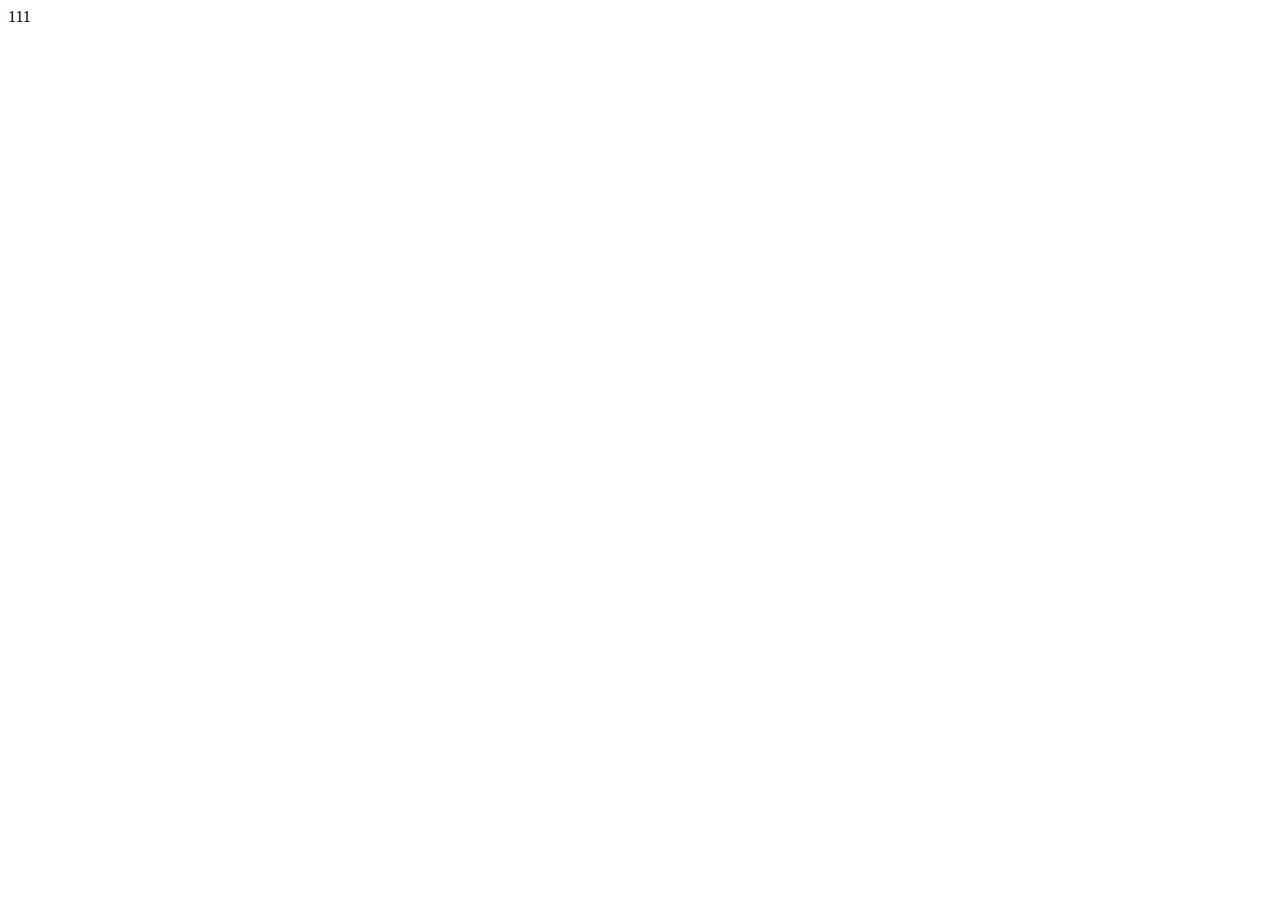
==== public/back/index.html @ 57903941 "自己的back、front文件夹建立" ====
<!DOCTYPE html>
<html lang="en">
<head>
    <meta charset="UTF-8">
    <meta name="viewport" content="width=device-width, initial-scale=1.0">
    <meta http-equiv="X-UA-Compatible" content="ie=edge">
    <title>Document</title>
</head>
<body>
    111
</body>
</html>
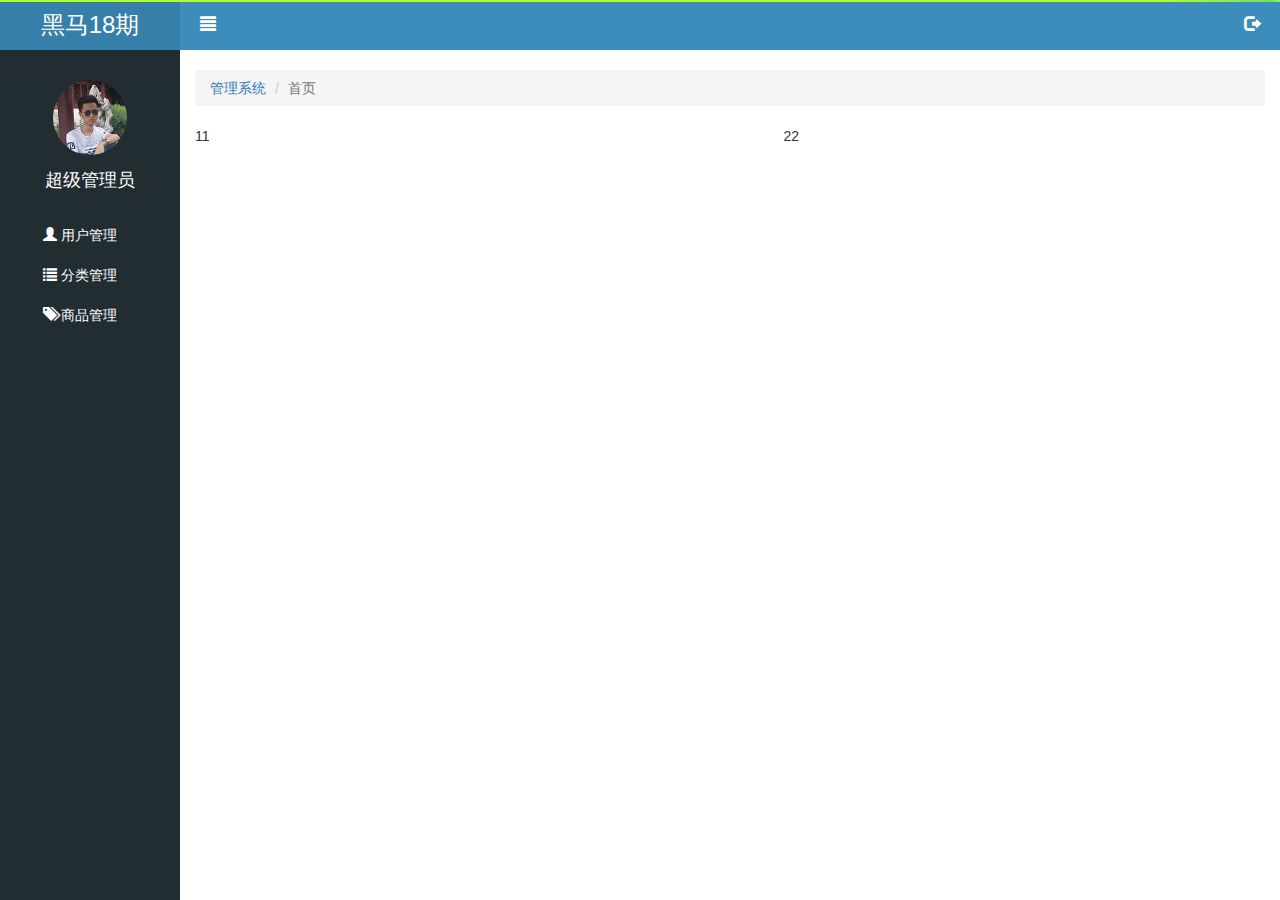
==== commit 62a09136: "首页完成" ====
--- a/public/back/index.html
+++ b/public/back/index.html
@@ -5,8 +5,97 @@
     <meta name="viewport" content="width=device-width, initial-scale=1.0">
     <meta http-equiv="X-UA-Compatible" content="ie=edge">
     <title>Document</title>
+    <link rel="stylesheet" href="lib/bootstrap/css/bootstrap.min.css">
+    <link rel="stylesheet" href="lib/nprogress/nprogress.css">
+    <link rel="stylesheet" href="css/common.css">
 </head>
 <body>
-    111
+<!--侧边栏-->
+<div class="lt_aside">
+    <div class="brand">
+        <a href="index.html">黑马18期</a>
+    </div>
+    <div class="user">
+        <img src="images/default.jpg" alt="">
+        <p>超级管理员</p>
+    </div>
+    <div class="nav">
+        <ul>
+            <li>
+                <a href="user.html">
+                    <span class="glyphicon glyphicon-user"></span>
+                    用户管理
+                </a>
+            </li>
+            <li>
+                <a href="javascript:;">
+                    <span class="glyphicon glyphicon-list"></span>
+                    分类管理
+                </a>
+                <div class="second" style="display: none">
+                    <a href="first.html">一级分类</a>
+                    <a href="second.html">二级分类</a>
+                </div>
+            </li>
+            <li>
+                <a href="product.html">
+                    <span class="glyphicon glyphicon-tags"></span>
+                    商品管理
+                </a>
+            </li>
+        </ul>
+    </div>
+</div>
+
+
+<!--主体-->
+<div class="lt_main">
+    <div class="lt_header">
+        <a href="javascript:;" class="pull-left icon_menu"><span class="glyphicon glyphicon-align-justify"></span></a>
+        <a href="javascript:;" class="pull-right icon_logout"><span class="glyphicon glyphicon-log-out"></span></a>
+    </div>
+
+    <div class="container-fluid">
+        <!--路径导航-->
+        <ol class="breadcrumb">
+            <li><a href="#">管理系统</a></li>
+            <li class="active">首页</li>
+        </ol>
+
+        <!--内容-->
+        <div class="lt_content">
+            <div class="charts_1 pull-left">11</div>
+            <div class="charts_2 pull-right">22</div>
+        </div>
+    </div>
+</div>
+
+
+<!--退出登录模态框-->
+<div class="modal fade" tabindex="-1" id="logoutModal">
+    <div class="modal-dialog modal-sm">
+        <div class="modal-content">
+            <div class="modal-header">
+                <button type="button" class="close" data-dismiss="modal" aria-label="Close"><span aria-hidden="true">&times;</span></button>
+                <h4 class="modal-title">温馨提示</h4>
+            </div>
+            <div class="modal-body">
+                <p class="text-danger"><span class="glyphicon glyphicon-info-sign"></span> 您确定要退出后台管理系统吗？</p>
+            </div>
+            <div class="modal-footer">
+                <button type="button" class="btn btn-default" data-dismiss="modal">取消</button>
+                <button type="button" class="btn btn-primary btn_logout">退出</button>
+            </div>
+        </div><!-- /.modal-content -->
+    </div><!-- /.modal-dialog -->
+</div><!-- /.modal -->
+
+<script src="lib/jquery/jquery.min.js"></script>
+<script src="lib/bootstrap/js/bootstrap.min.js"></script>
+<script src="lib/nprogress/nprogress.js"></script>
+<script src="lib/echarts/echarts.min.js"></script>
+<script src="js/common.js"></script>
+<script src="js/index.js"></script>
+
 </body>
 </html>--- a/public/back/lib/nprogress/nprogress.css
+++ b/public/back/lib/nprogress/nprogress.css
@@ -0,0 +1,74 @@
+/* Make clicks pass-through */
+#nprogress {
+  pointer-events: none;
+}
+
+#nprogress .bar {
+  background: greenyellow;
+
+  position: fixed;
+  z-index: 10000;
+  top: 0;
+  left: 0;
+
+  width: 100%;
+  height: 2px;
+}
+
+/* Fancy blur effect */
+#nprogress .peg {
+  display: block;
+  position: absolute;
+  right: 0px;
+  width: 100px;
+  height: 100%;
+  box-shadow: 0 0 10px #29d, 0 0 5px #29d;
+  opacity: 1.0;
+
+  -webkit-transform: rotate(3deg) translate(0px, -4px);
+      -ms-transform: rotate(3deg) translate(0px, -4px);
+          transform: rotate(3deg) translate(0px, -4px);
+}
+
+/* Remove these to get rid of the spinner */
+#nprogress .spinner {
+  display: block;
+  position: fixed;
+  z-index: 1031;
+  top: 15px;
+  right: 15px;
+}
+
+#nprogress .spinner-icon {
+  width: 18px;
+  height: 18px;
+  box-sizing: border-box;
+
+  border: solid 2px transparent;
+  border-top-color: #29d;
+  border-left-color: #29d;
+  border-radius: 50%;
+
+  -webkit-animation: nprogress-spinner 400ms linear infinite;
+          animation: nprogress-spinner 400ms linear infinite;
+}
+
+.nprogress-custom-parent {
+  overflow: hidden;
+  position: relative;
+}
+
+.nprogress-custom-parent #nprogress .spinner,
+.nprogress-custom-parent #nprogress .bar {
+  position: absolute;
+}
+
+@-webkit-keyframes nprogress-spinner {
+  0%   { -webkit-transform: rotate(0deg); }
+  100% { -webkit-transform: rotate(360deg); }
+}
+@keyframes nprogress-spinner {
+  0%   { transform: rotate(0deg); }
+  100% { transform: rotate(360deg); }
+}
+
--- a/public/back/css/common.css
+++ b/public/back/css/common.css
@@ -0,0 +1,115 @@
+@charset "UTF-8";
+
+html, body {
+    height: 100%;
+}
+
+* {
+    margin: 0;
+    padding: 0;
+    list-style: none;
+}
+
+a, a:link, a:visited, a:hover, a:active {
+    text-decoration: none;
+}
+
+.body_bg {
+    background-color: #222d32;
+}
+
+.mt_150 {
+    margin-top: 150px;
+}
+/*侧边栏*/
+.lt_aside {
+    width: 180px;
+    height: 100%;
+    background-color: #222d32;
+    position: absolute;
+    top: 0;
+    left: 0;
+    transition: all 1s;
+}
+
+.lt_aside.now {
+    left: -180px;
+}
+
+.lt_aside .brand a {
+    display: block;
+    width: 180px;
+    height: 50px;
+    background-color: #367fa9;
+    color: #fff;
+    font-size: 24px;
+    line-height: 50px;
+    text-align: center;
+
+}
+
+.lt_aside .user img {
+    display: block;
+    margin: 30px auto 0;
+    border-radius: 50%;
+}
+
+.lt_aside .user p {
+    text-align: center;
+    color: #fff;
+    font-size: 18px;
+    line-height: 50px;
+}
+
+.lt_aside .nav a {
+    display: block;
+    height: 40px;
+    line-height: 40px;
+    color: #fff;
+    padding-left: 40px;
+    border-left: 3px solid transparent;
+}
+
+.lt_aside .nav a.now {
+      background-color: #1d1f21;
+      border-color: #069;
+  }
+
+.lt_aside .nav .second a {
+    padding-left: 60px;
+}
+
+
+
+/*主体部分=======================================*/
+.lt_main {
+    padding-left: 180px;
+    width: 100%;
+    height: 100%;
+    /*background-color: pink;*/
+    transition: all 1s;
+}
+
+.lt_main.now {
+    padding-left: 0;
+}
+
+.lt_main .lt_header {
+    height: 50px;
+    background-color: #3c8dbc;
+    line-height: 50px;
+    padding: 0 20px;
+    margin-bottom: 20px;
+}
+
+.lt_main .lt_header a {
+    color: #fff;
+    font-size: 16px;
+}
+
+
+.lt_content .charts_1,
+.lt_content .charts_2 {
+    width: 45%;
+    height: 400px;
+}